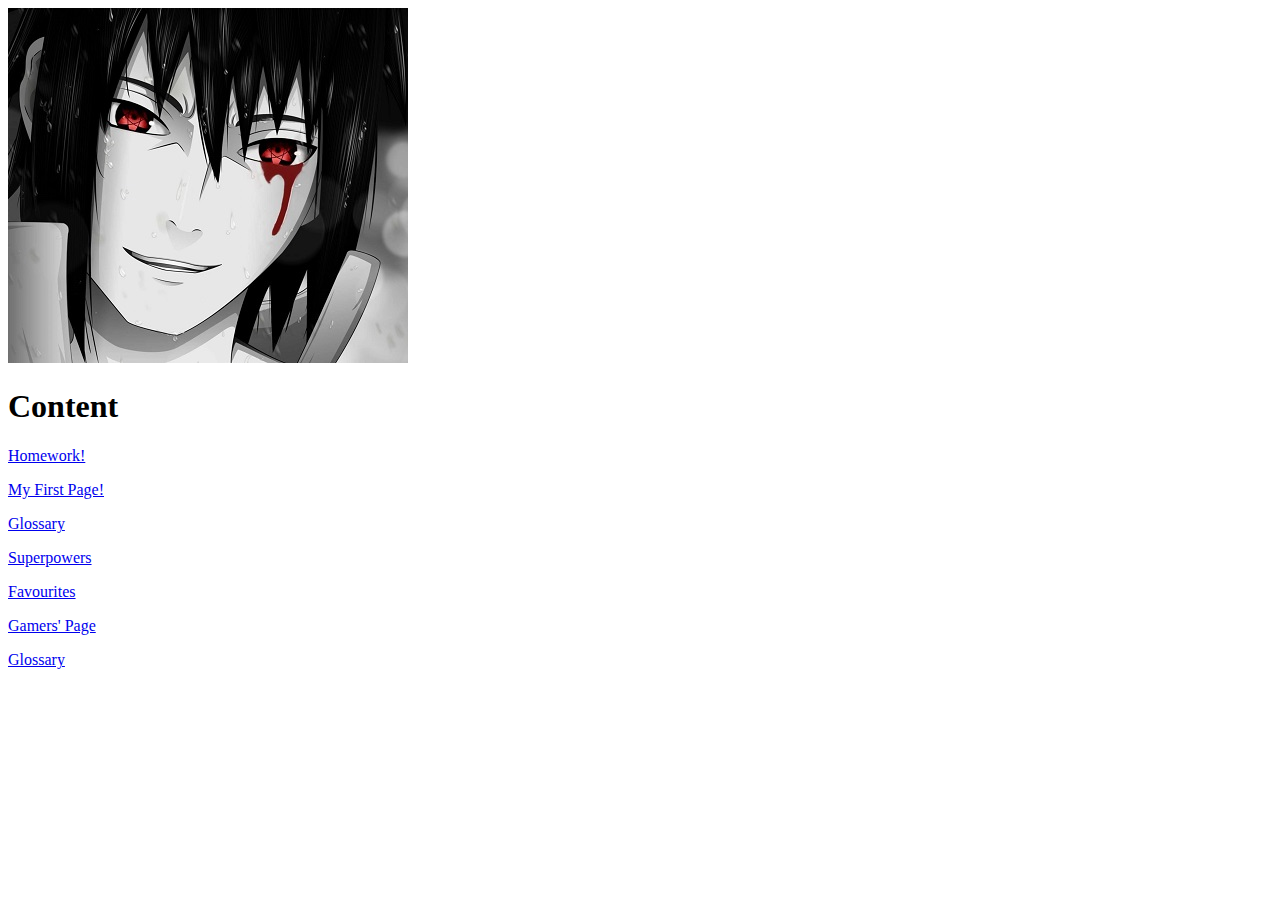
==== index.html @ 80c48fc8 "Update index.html" ====
<!doctype html>
<html lang="en">
	<head>
		<meta charset="UTF-8">
		<title>Homepage</title>
	</head>
	<body>
		<img src="Index.jpeg" width="400" height="355" alt="A face of a boy with red eyes bleeding.">
		<h1>Content</h1>
			<p><a href="Homework.html">Homework!</a></p>
			<p><a href="I.html">My First Page!</a></p>
			<p><a href="2017-02-14.html">Glossary</a></p>
			<p><a href="05.html">Superpowers</a></p>
			<p><a href="relative_1.html">Favourites</a></p>
			<p><a href="relative_2.html">Gamers' Page</a></p>
			<p><a href="Glossary.html">Glossary</a></p>
	</body>
</html>
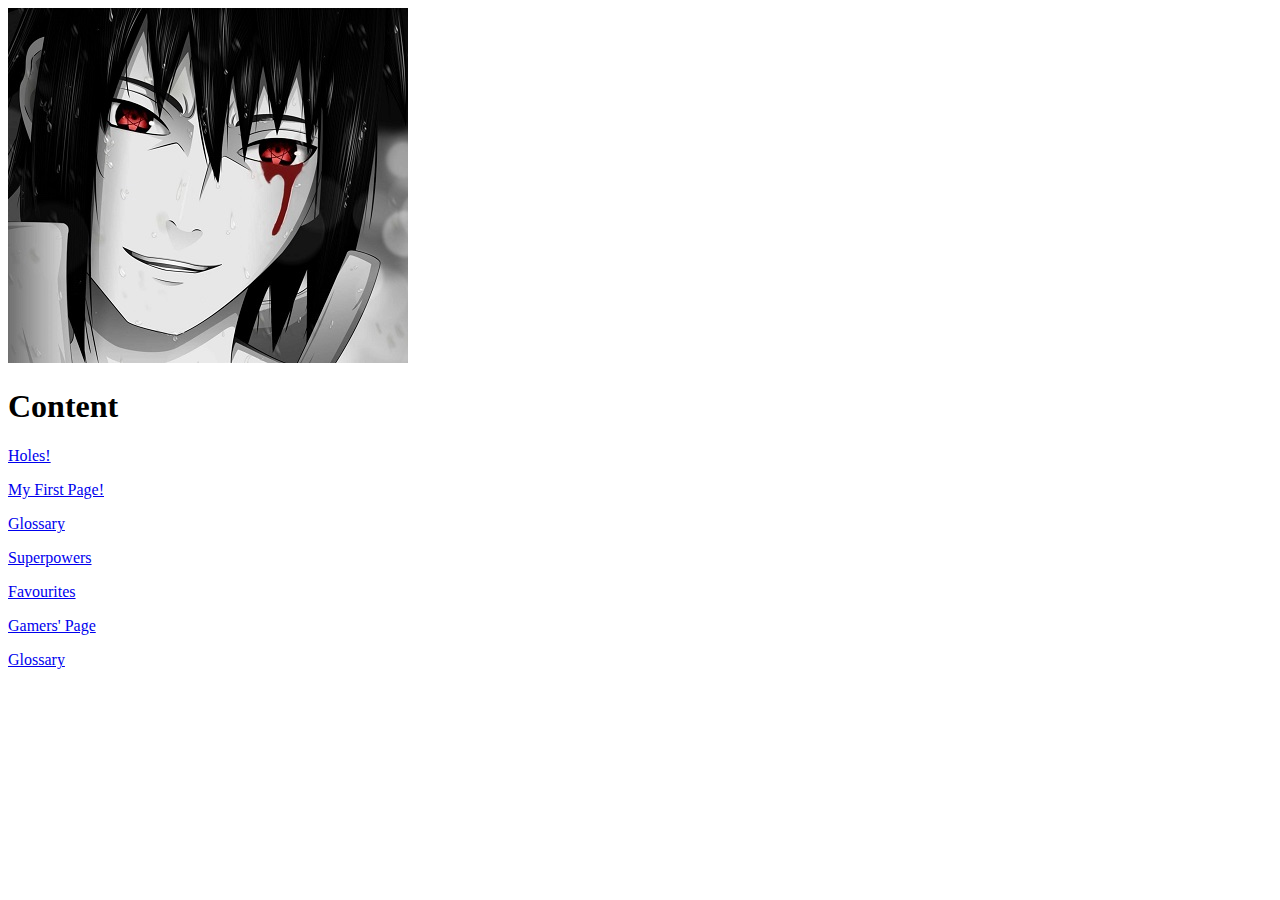
==== commit 4cc1208f: "Update index.html" ====
--- a/index.html
+++ b/index.html
@@ -7,12 +7,12 @@
 	<body>
 		<img src="Index.jpeg" width="400" height="355" alt="A face of a boy with red eyes bleeding.">
 		<h1>Content</h1>
-			<p><a href="Homework.html">Homework!</a></p>
+			<p><a href="2017-02-14.html">Holes!</a></p>
 			<p><a href="I.html">My First Page!</a></p>
 			<p><a href="2017-02-14.html">Glossary</a></p>
 			<p><a href="05.html">Superpowers</a></p>
-			<p><a href="relative_1.html">Favourites</a></p>
-			<p><a href="relative_2.html">Gamers' Page</a></p>
+			<p><a href="Relative_1.html">Favourites</a></p>
+			<p><a href="Relative_2.html">Gamers' Page</a></p>
 			<p><a href="Glossary.html">Glossary</a></p>
 	</body>
 </html>
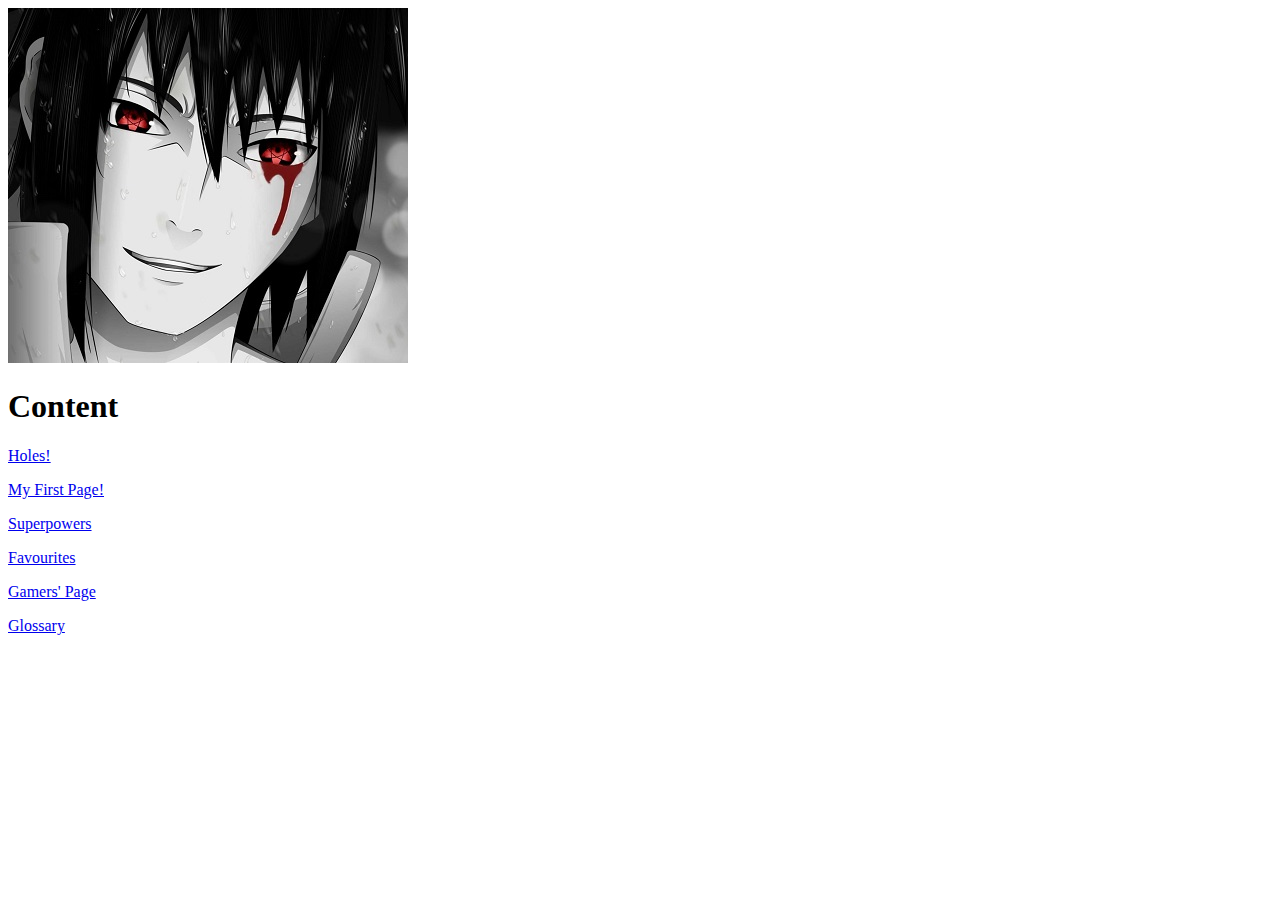
==== commit b7fb1a74: "Update index.html" ====
--- a/index.html
+++ b/index.html
@@ -9,7 +9,6 @@
 		<h1>Content</h1>
 			<p><a href="2017-02-14.html">Holes!</a></p>
 			<p><a href="I.html">My First Page!</a></p>
-			<p><a href="2017-02-14.html">Glossary</a></p>
 			<p><a href="05.html">Superpowers</a></p>
 			<p><a href="Relative_1.html">Favourites</a></p>
 			<p><a href="Relative_2.html">Gamers' Page</a></p>
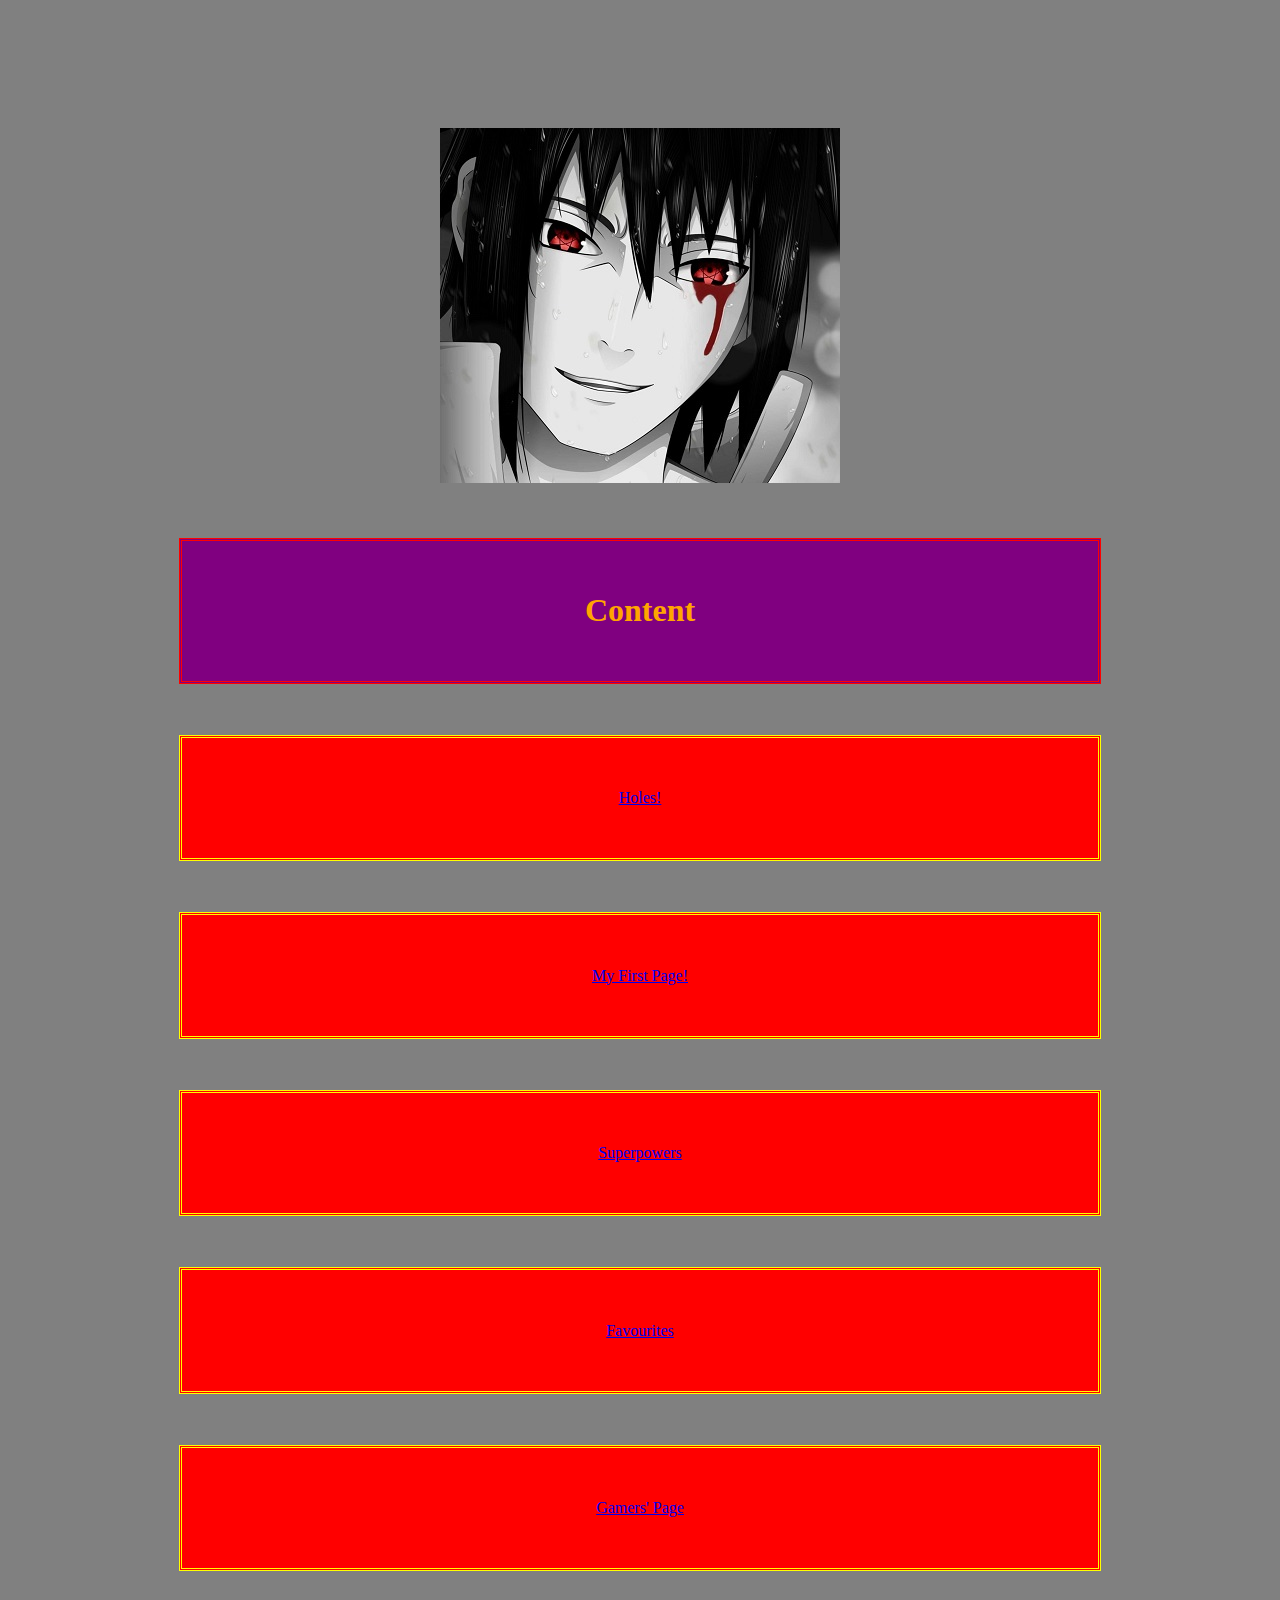
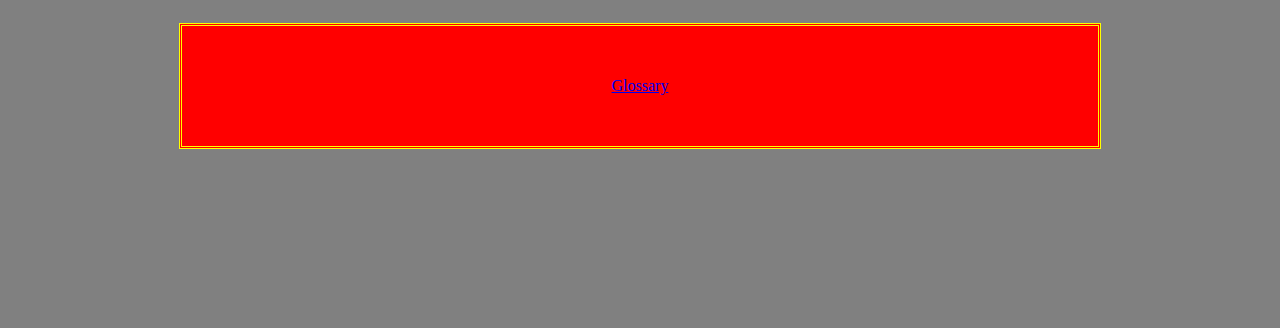
==== commit fb307702: "Update index.html" ====
--- a/index.html
+++ b/index.html
@@ -1,6 +1,7 @@
 <!doctype html>
 <html lang="en">
 	<head>
+		<link rel="stylesheet" href="index.css" type="text/css">
 		<meta charset="UTF-8">
 		<title>Homepage</title>
 	</head>
@@ -8,7 +9,7 @@
 		<img src="Index.jpeg" width="400" height="355" alt="A face of a boy with red eyes bleeding.">
 		<h1>Content</h1>
 			<p><a href="2017-02-14.html">Holes!</a></p>
-			<p><a href="I.html">My First Page!</a></p>
+			<p><a href="Homework.html">My First Page!</a></p>
 			<p><a href="05.html">Superpowers</a></p>
 			<p><a href="Relative_1.html">Favourites</a></p>
 			<p><a href="Relative_2.html">Gamers' Page</a></p>
--- a/index.css
+++ b/index.css
@@ -0,0 +1,31 @@
+body
+{
+	display:Block;
+	background:gray;
+	padding:5%;
+	text-align:center;
+	margin:5%;
+} /*body*/
+p
+{
+	background:Red;
+	padding:5%;
+	font-family:Cursive;
+	margin:5%;
+	border: double yellow;
+	color:Black;
+} /*p*/
+h1
+{
+	background:purple;
+	padding:5%;
+	text-align:center;
+	font-family:cursive;
+	margin:5%;
+	color:orange;
+	border: double Red;
+}
+img
+{
+	margin:auto;
+} /*img*/
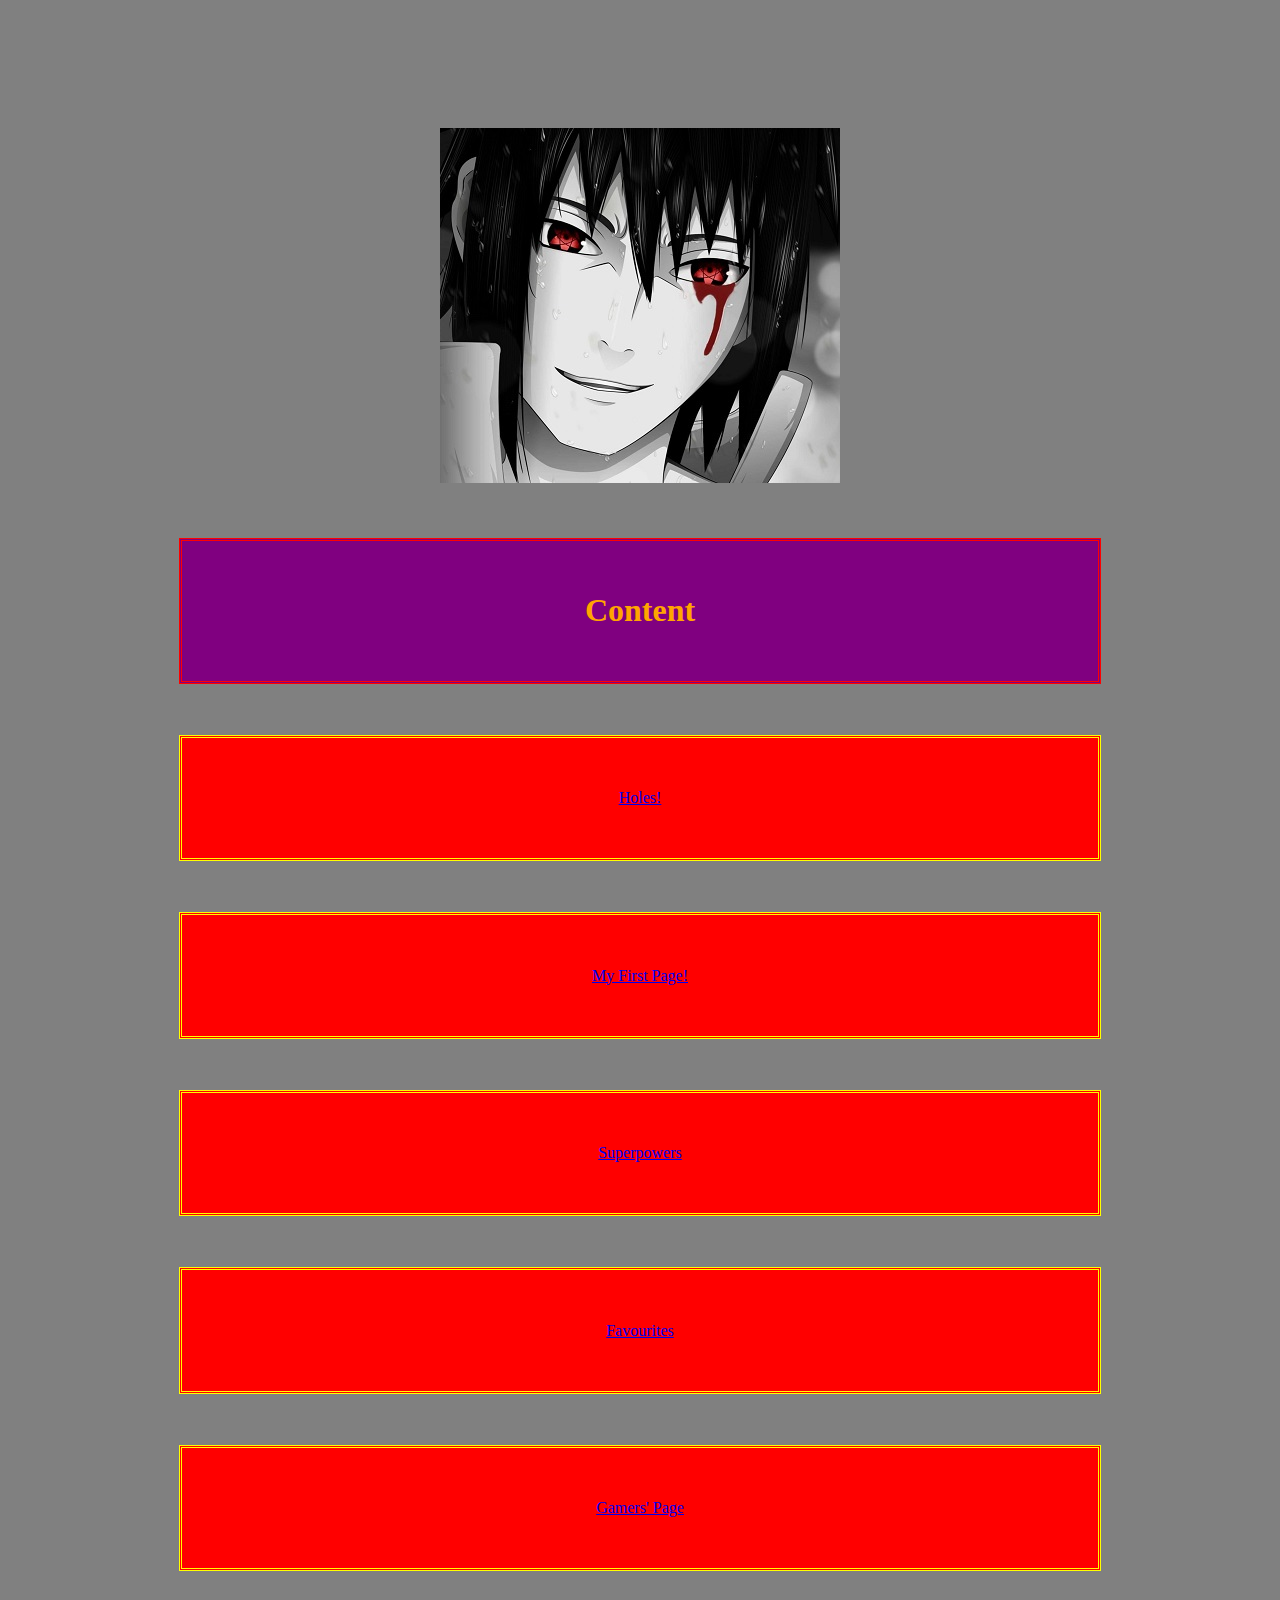
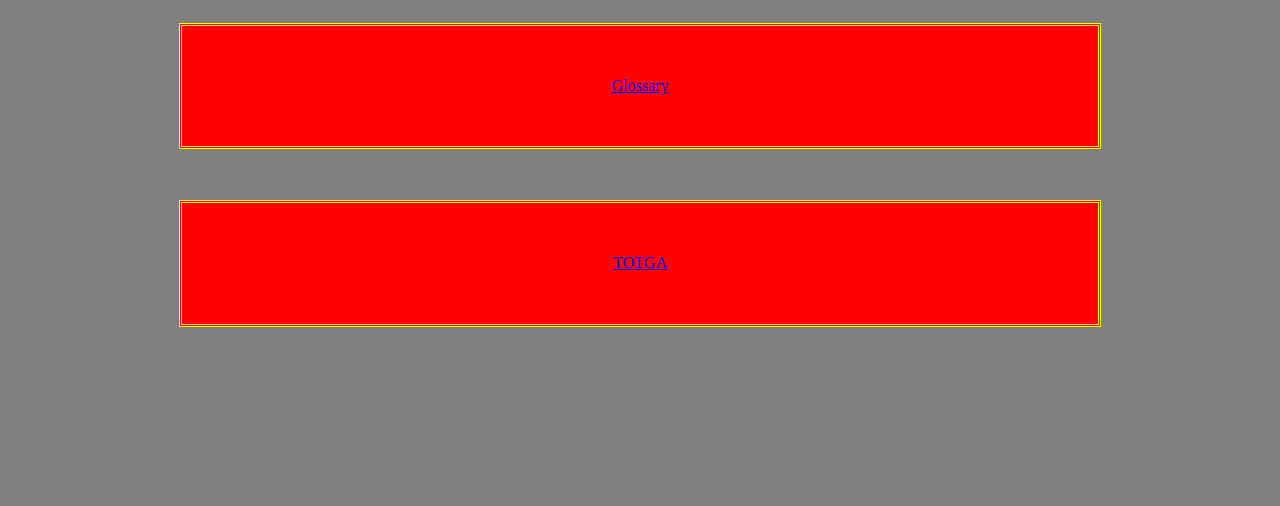
==== commit 0a5104a1: "Update index.html" ====
--- a/index.html
+++ b/index.html
@@ -14,5 +14,6 @@
 			<p><a href="Relative_1.html">Favourites</a></p>
 			<p><a href="Relative_2.html">Gamers' Page</a></p>
 			<p><a href="Glossary.html">Glossary</a></p>
+		<p><a href="mycrush.html">TOTGA</a></p>
 	</body>
 </html>
--- a/index.css
+++ b/index.css
@@ -13,7 +13,7 @@
 	font-family:Cursive;
 	margin:5%;
 	border: double yellow;
-	color:Black;
+	color:black;
 } /*p*/
 h1
 {
